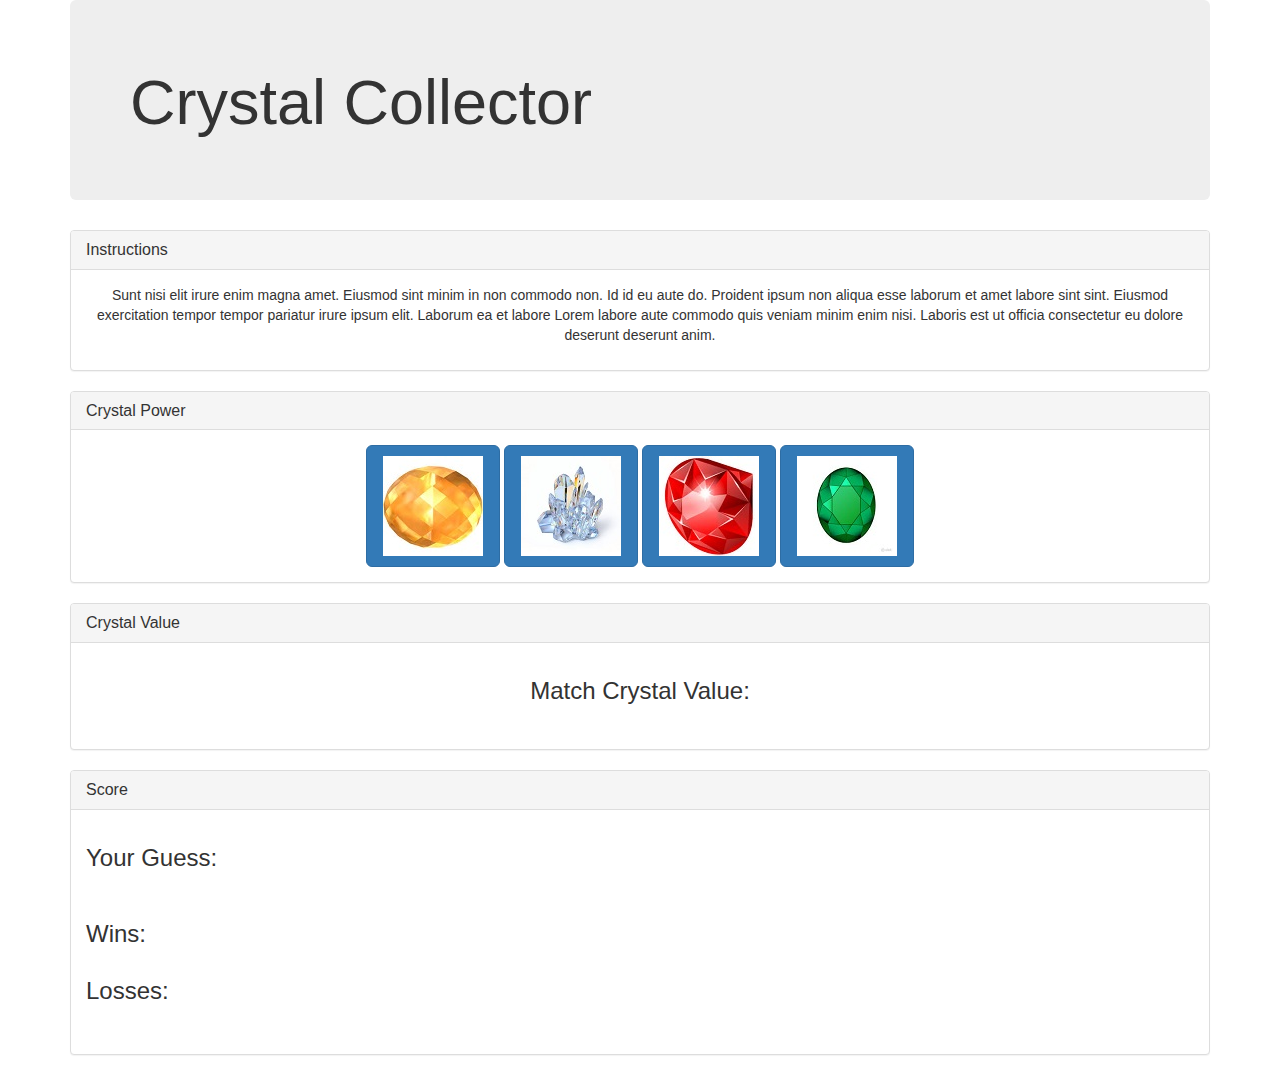
==== index.html @ 23efa3bb "initial pseudocode" ====
<!DOCTYPE html>
<html lang="en">
<head>
  <title>Bootstrap Example</title>
  <meta charset="utf-8">
  <meta name="viewport" content="width=device-width, initial-scale=1">
  <link rel="stylesheet" href="https://maxcdn.bootstrapcdn.com/bootstrap/3.3.7/css/bootstrap.min.css">
  <script src="https://ajax.googleapis.com/ajax/libs/jquery/3.3.1/jquery.min.js"></script>
  <script src="https://maxcdn.bootstrapcdn.com/bootstrap/3.3.7/js/bootstrap.min.js"></script>
  <link rel="stylesheet" href="./assets/css/style.css">
</head>
<body>

<div class="container">
  <div class="jumbotron">
    <h1 class="title">Crystal Collector</h1>      
    <p></p>
  </div>
  <div class="panel panel-default">
    <div class="panel-heading">
      <h3 class="panel-title">Instructions</h3>
    </div>
    <div class="panel-body">
            <div class="text-center">
              <p>Sunt nisi elit irure enim magna amet. Eiusmod sint minim in non commodo non. Id id eu aute do. Proident ipsum non aliqua esse laborum et amet labore sint sint. Eiusmod exercitation tempor tempor pariatur irure ipsum elit. Laborum ea et labore Lorem labore aute commodo quis veniam minim enim nisi. Laboris est ut officia consectetur eu dolore deserunt deserunt anim.</p>
            </div>
          </div>
    </div>
  <div class="panel panel-default">
        <div class="panel-heading">
          <h3 class="panel-title">Crystal Power</h3>
        </div>
        <div class="panel-body">
                <div class="text-center">
                  <button class="btn btn-primary btn-lg grow-button"><img class="img-responsive center-block" src="./assets/images/amber.jpg" alt="Your Alt Text"></button>
                  <button class="btn btn-primary btn-lg grow-button"><img class="img-responsive center-block" src="./assets/images/clear crystal.jpg" alt="Your Alt Text"></button>
                  <button class="btn btn-primary btn-lg grow-button"><img class="img-responsive center-block" src="./assets/images/ruby.jpg" alt="Your Alt Text"></button>
                  <button class="btn btn-primary btn-lg grow-button"><img class="img-responsive center-block" src="./assets/images/emerald.jpg" alt="Your Alt Text"></button>
                </div>
              </div>
        </div>
        <div class="panel panel-default">
          <div class="panel-heading">
            <h3 class="panel-title">Crystal Value</h3>
          </div>
          <div class="panel-body">
                  <div class="text-center">
                    <h3>Match Crystal Value:</h3><label = "Crystal-Value">
                    </label>
                  </div>
                </div>
          </div>
        <div class="panel panel-default">
          <div class="panel-heading">
            <h3 class="panel-title">Score</h3>
          </div>
          <div class="panel-body">
                  <div class="text-left">
                    <h3>Your Guess:</h3><label = "your-guess"></label>
                    <h3>Wins:</h3><label = "wins">
                    <h3>Losses:</h3><label = "losses"></label>
                    </label>
                  </div>
                </div>
          </div>
      </div>
</body>
</html>
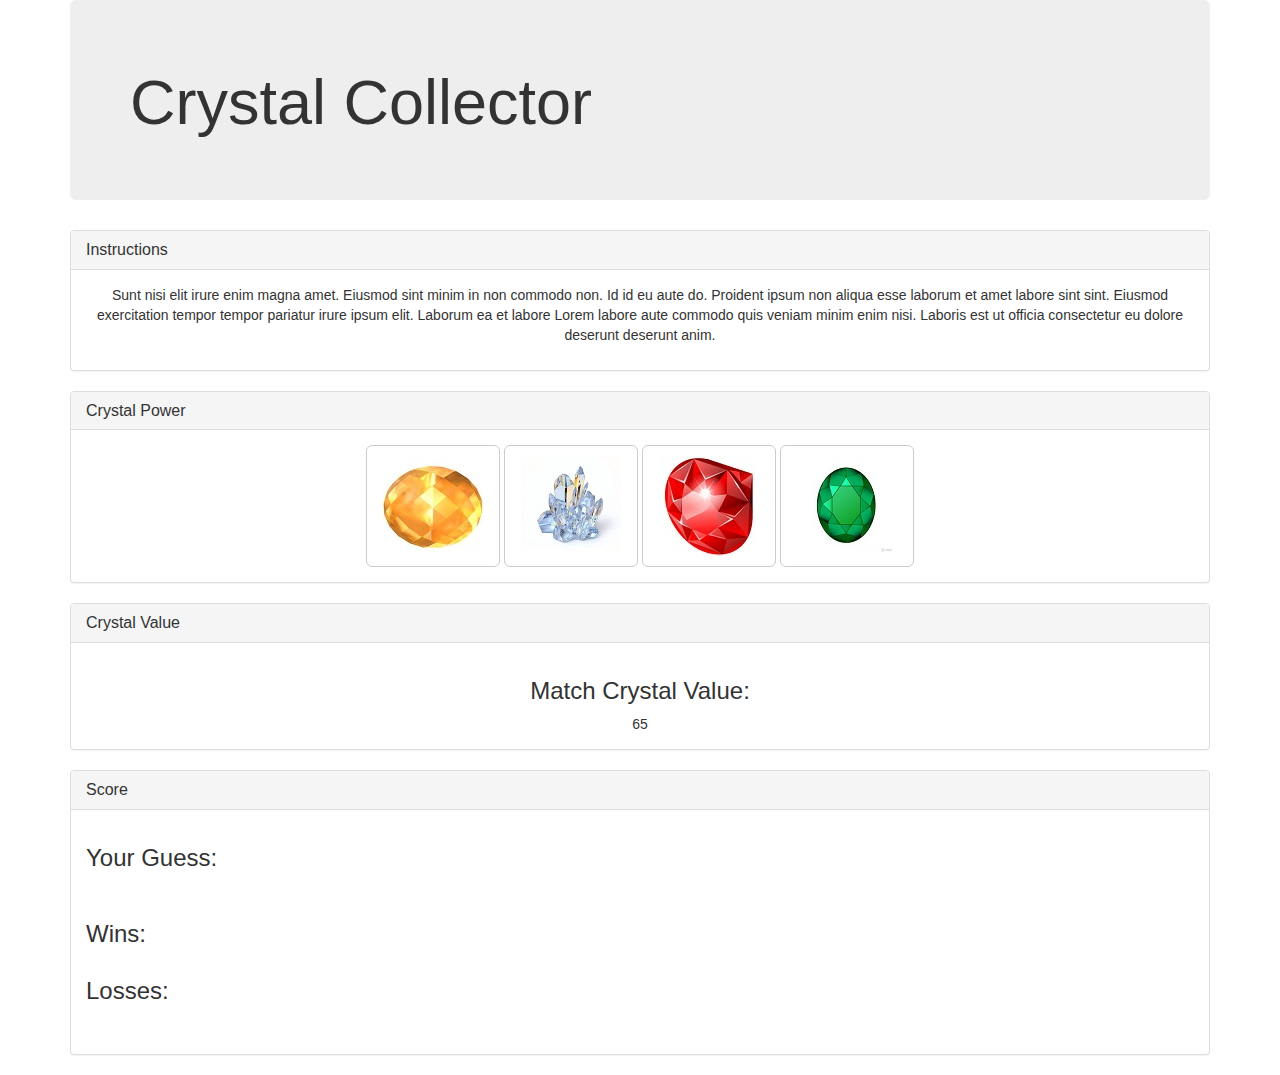
==== commit 879da2fd: "update html button links" ====
--- a/index.html
+++ b/index.html
@@ -5,7 +5,7 @@
   <meta charset="utf-8">
   <meta name="viewport" content="width=device-width, initial-scale=1">
   <link rel="stylesheet" href="https://maxcdn.bootstrapcdn.com/bootstrap/3.3.7/css/bootstrap.min.css">
-  <script src="https://ajax.googleapis.com/ajax/libs/jquery/3.3.1/jquery.min.js"></script>
+  <script src="https://cdnjs.cloudflare.com/ajax/libs/jquery/3.2.1/jquery.min.js"></script>
   <script src="https://maxcdn.bootstrapcdn.com/bootstrap/3.3.7/js/bootstrap.min.js"></script>
   <link rel="stylesheet" href="./assets/css/style.css">
 </head>
@@ -32,10 +32,10 @@
         </div>
         <div class="panel-body">
                 <div class="text-center">
-                  <button class="btn btn-primary btn-lg grow-button"><img class="img-responsive center-block" src="./assets/images/amber.jpg" alt="Your Alt Text"></button>
-                  <button class="btn btn-primary btn-lg grow-button"><img class="img-responsive center-block" src="./assets/images/clear crystal.jpg" alt="Your Alt Text"></button>
-                  <button class="btn btn-primary btn-lg grow-button"><img class="img-responsive center-block" src="./assets/images/ruby.jpg" alt="Your Alt Text"></button>
-                  <button class="btn btn-primary btn-lg grow-button"><img class="img-responsive center-block" src="./assets/images/emerald.jpg" alt="Your Alt Text"></button>
+                  <button class="btn btn-default btn-lg crystal-amber"><img class="img-responsive center-block" src="./assets/images/amber.jpg" alt="Amber Crystal"></button>
+                  <button class="btn btn-default btn-lg crystal-clear"><img class="img-responsive center-block" src="./assets/images/clear crystal.jpg" alt="Clear Crystal"></button>
+                  <button class="btn btn-default btn-lg crystal-ruby"><img class="img-responsive center-block" src="./assets/images/ruby.jpg" alt="Ruby Crystal"></button>
+                  <button class="btn btn-default btn-lg crystal-emerald"><img class="img-responsive center-block" src="./assets/images/emerald.jpg" alt="Emerald Crystal"></button>
                 </div>
               </div>
         </div>
@@ -45,8 +45,8 @@
           </div>
           <div class="panel-body">
                   <div class="text-center">
-                    <h3>Match Crystal Value:</h3><label = "Crystal-Value">
-                    </label>
+                    <h3>Match Crystal Value:</h3><div class = "match-value">
+                    </div>
                   </div>
                 </div>
           </div>
@@ -64,5 +64,6 @@
                 </div>
           </div>
       </div>
+      <script type="text/javascript" src="./assets/javascript/game.js"></script>
 </body>
 </html>
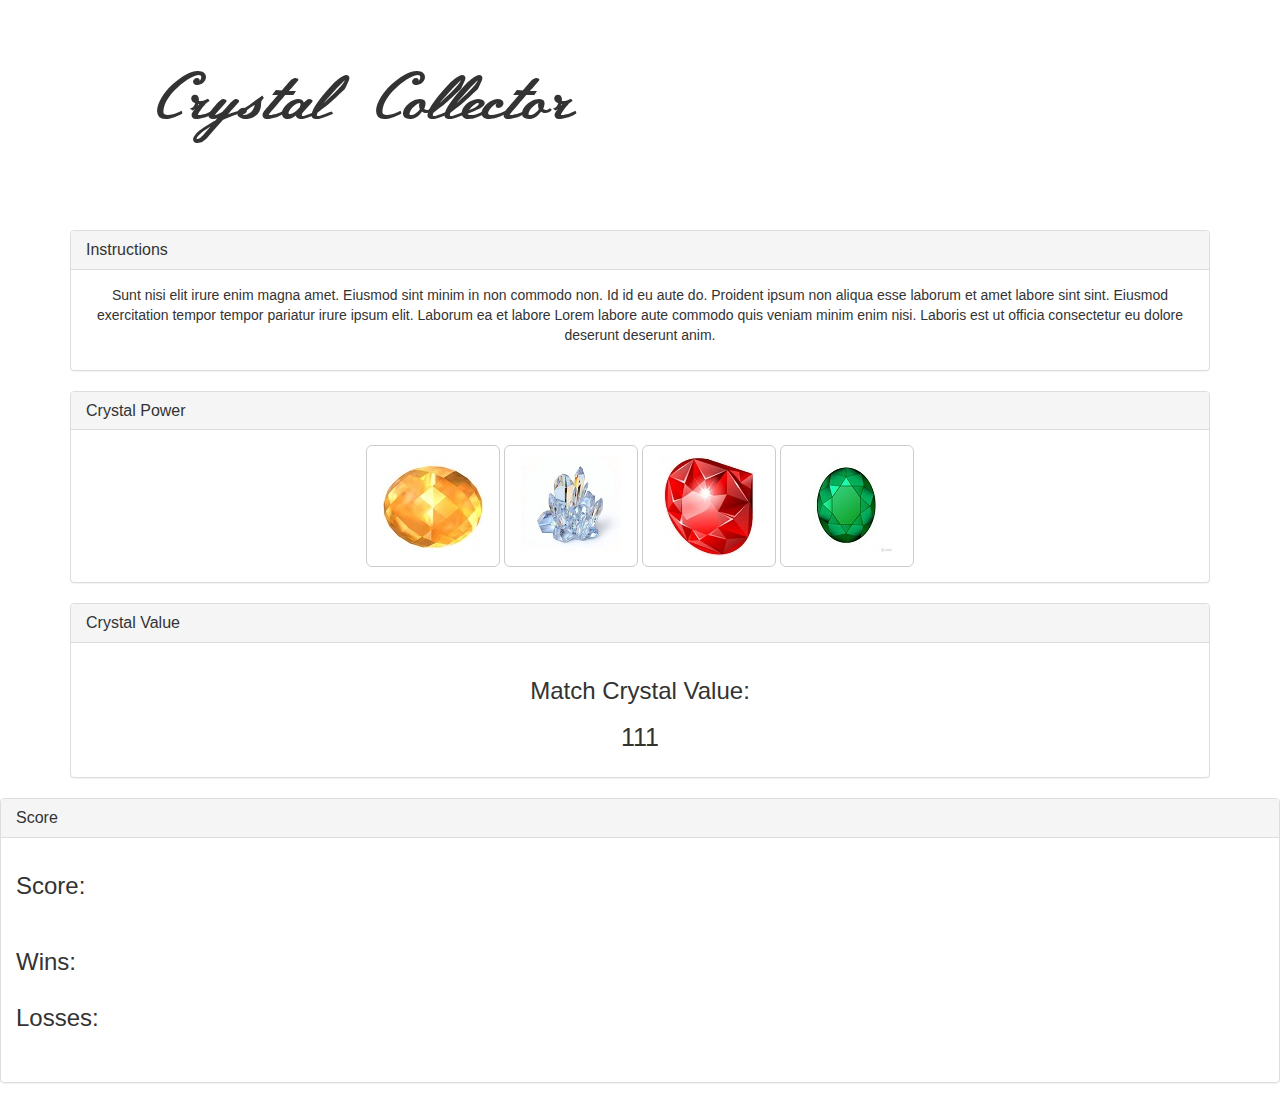
==== commit 05bc955e: "circling the drain" ====
--- a/index.html
+++ b/index.html
@@ -30,22 +30,24 @@
         <div class="panel-heading">
           <h3 class="panel-title">Crystal Power</h3>
         </div>
+        <div id = "crystals">
         <div class="panel-body">
                 <div class="text-center">
-                  <button class="btn btn-default btn-lg crystal-amber"><img class="img-responsive center-block" src="./assets/images/amber.jpg" alt="Amber Crystal"></button>
-                  <button class="btn btn-default btn-lg crystal-clear"><img class="img-responsive center-block" src="./assets/images/clear crystal.jpg" alt="Clear Crystal"></button>
-                  <button class="btn btn-default btn-lg crystal-ruby"><img class="img-responsive center-block" src="./assets/images/ruby.jpg" alt="Ruby Crystal"></button>
-                  <button class="btn btn-default btn-lg crystal-emerald"><img class="img-responsive center-block" src="./assets/images/emerald.jpg" alt="Emerald Crystal"></button>
+                  <button id = "crystal-amber" class="btn btn-default btn-lg crystal"><img class="img-responsive center-block" src="./assets/images/amber.jpg" alt="Amber Crystal"></button>
+                  <button id = "crystal-clear" class="btn btn-default btn-lg crystal"><img class="img-responsive center-block" src="./assets/images/clear crystal.jpg" alt="Clear Crystal"></button>
+                  <button id = "crystal-ruby" class="btn btn-default btn-lg crystal"><img class="img-responsive center-block" src="./assets/images/ruby.jpg" alt="Ruby Crystal"></button>
+                  <button id = "crystal-emerald" class="btn btn-default btn-lg crystal"><img class="img-responsive center-block" src="./assets/images/emerald.jpg" alt="Emerald Crystal"></button>
                 </div>
               </div>
-        </div>
+          </div>
+    </div>
         <div class="panel panel-default">
           <div class="panel-heading">
             <h3 class="panel-title">Crystal Value</h3>
           </div>
           <div class="panel-body">
                   <div class="text-center">
-                    <h3>Match Crystal Value:</h3><div class = "match-value">
+                    <h3>Match Crystal Value:</h3><h3><div class = "match-value"></h3>
                     </div>
                   </div>
                 </div>
@@ -56,7 +58,7 @@
           </div>
           <div class="panel-body">
                   <div class="text-left">
-                    <h3>Your Guess:</h3><label = "your-guess"></label>
+                    <h3>Score:</h3><label id = "score"></label>
                     <h3>Wins:</h3><label = "wins">
                     <h3>Losses:</h3><label = "losses"></label>
                     </label>
--- a/assets/css/style.css
+++ b/assets/css/style.css
@@ -0,0 +1,37 @@
+
+@import url('https://fonts.googleapis.com/css?family=Meie+Script|Shadows+Into+Light|Arvo|Monda');
+ 
+ body {
+    background-image: url("../images/pow-star.png")
+  }
+
+   .match-value {
+    font-size: 25px;
+   }
+
+  .jumbotron {
+      background-color: #ffff;
+      background-position: center;
+  }
+
+  .title {
+    font-family: 'Meie Script', cursive;
+    font-size: 45pt;
+    font-weight: 600;
+  }
+
+  .button-image {
+    content: "";
+    width: 16px;
+    height: 16px;
+    display: inline-block;
+    margin-right: 5px;
+    vertical-align: text-top;
+    background-color: transparent;
+    background-position : center center;
+    background-repeat:no-repeat;
+}
+
+  .sappphire {
+      background-image: url("../images/blue-sapphire.png")
+  }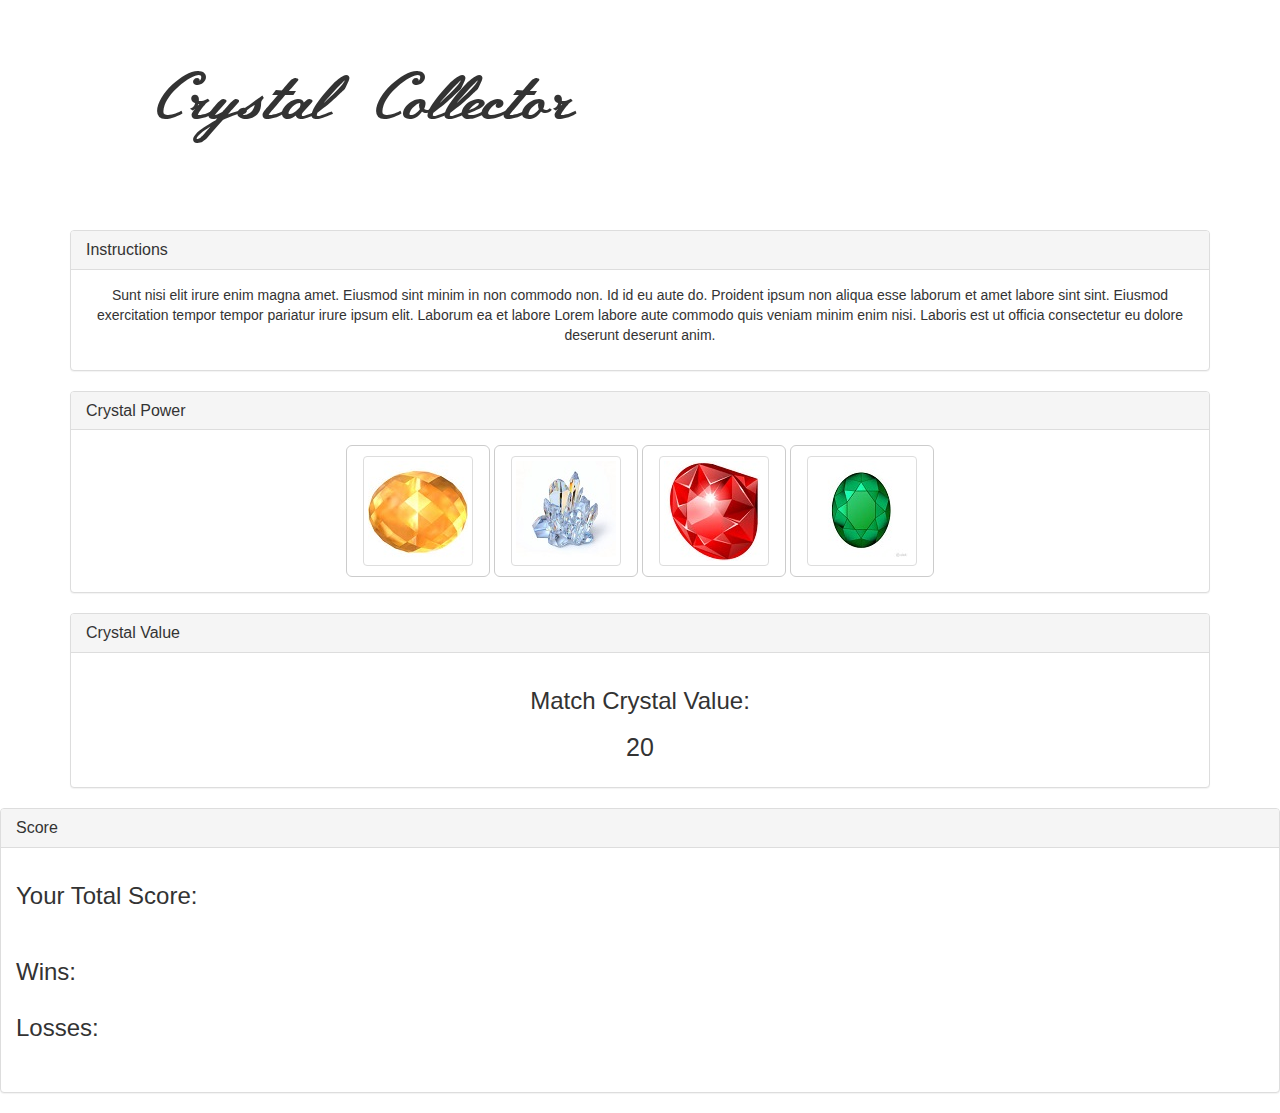
==== commit e250bb6b: "working cyrstals and score" ====
--- a/index.html
+++ b/index.html
@@ -33,10 +33,10 @@
         <div id = "crystals">
         <div class="panel-body">
                 <div class="text-center">
-                  <button id = "crystal-amber" class="btn btn-default btn-lg crystal"><img class="img-responsive center-block" src="./assets/images/amber.jpg" alt="Amber Crystal"></button>
-                  <button id = "crystal-clear" class="btn btn-default btn-lg crystal"><img class="img-responsive center-block" src="./assets/images/clear crystal.jpg" alt="Clear Crystal"></button>
-                  <button id = "crystal-ruby" class="btn btn-default btn-lg crystal"><img class="img-responsive center-block" src="./assets/images/ruby.jpg" alt="Ruby Crystal"></button>
-                  <button id = "crystal-emerald" class="btn btn-default btn-lg crystal"><img class="img-responsive center-block" src="./assets/images/emerald.jpg" alt="Emerald Crystal"></button>
+                  <button id = "crystal-amber" class="btn btn-default btn-lg crystal"><img class="img-thumbnail amber" src="./assets/images/amber.jpg" alt="Amber Crystal"></button>
+                  <button id = "crystal-diamond" class="btn btn-default btn-lg crystal"><img class="img-thumbnail diamond" src="./assets/images/clear crystal.jpg" alt="Diamond Crystal"></button>
+                  <button id = "crystal-ruby" class="btn btn-default btn-lg crystal"><img class="img-thumbnail ruby" src="./assets/images/ruby.jpg" alt="Ruby Crystal"></button>
+                  <button id = "crystal-emerald" class="btn btn-default btn-lg crystal"><img class="img-thumbnail emerald" src="./assets/images/emerald.jpg" alt="Emerald Crystal"></button>
                 </div>
               </div>
           </div>
@@ -58,7 +58,7 @@
           </div>
           <div class="panel-body">
                   <div class="text-left">
-                    <h3>Score:</h3><label id = "score"></label>
+                    <h3>Your Total Score:</h3><label id = "score"></label>
                     <h3>Wins:</h3><label = "wins">
                     <h3>Losses:</h3><label = "losses"></label>
                     </label>
@@ -67,5 +67,10 @@
           </div>
       </div>
       <script type="text/javascript" src="./assets/javascript/game.js"></script>
+      <script
+  src="https://code.jquery.com/jquery-3.3.1.min.js"
+  integrity="sha256-FgpCb/KJQlLNfOu91ta32o/NMZxltwRo8QtmkMRdAu8="
+  crossorigin="anonymous"></script>
+  
 </body>
 </html>
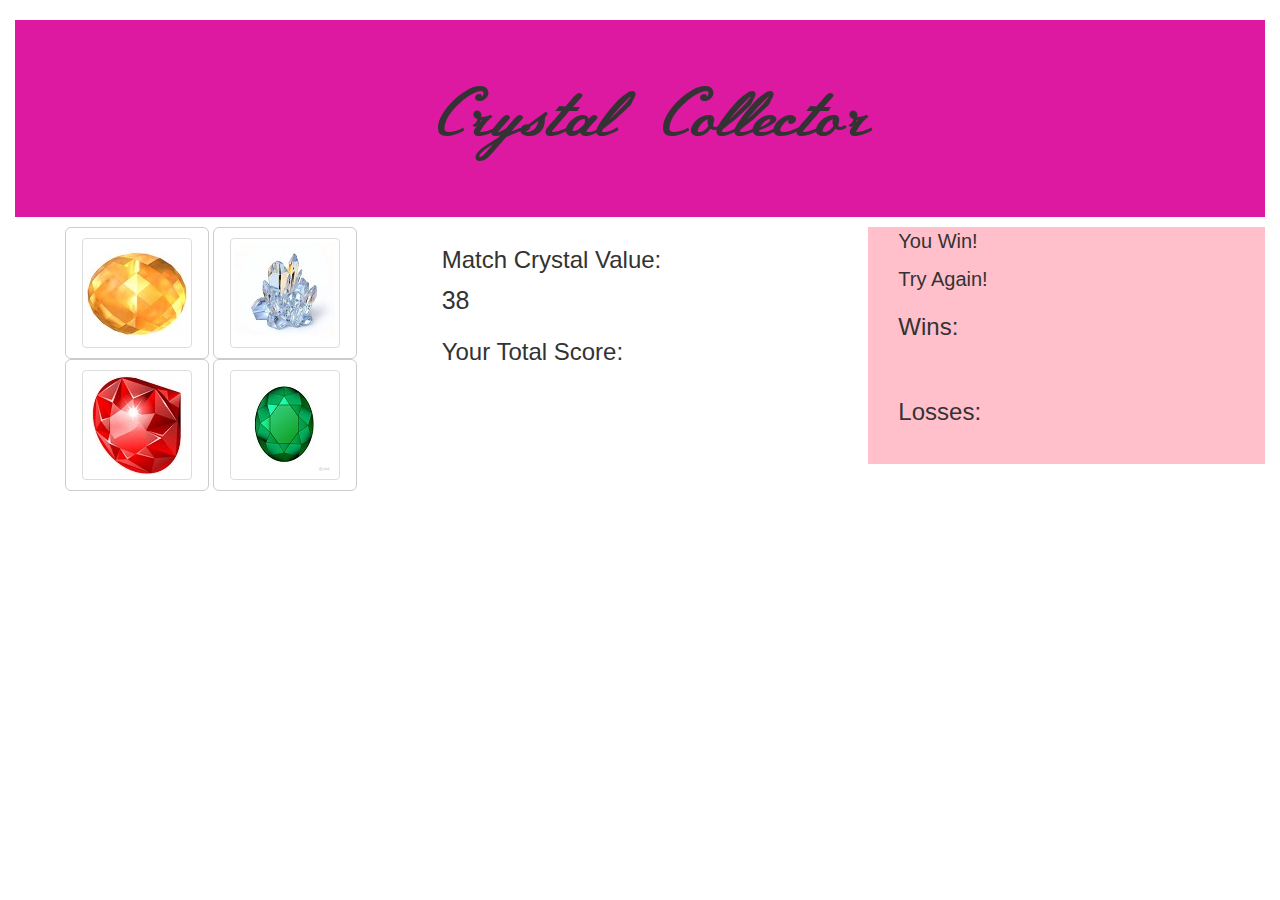
==== commit 1b8b9b63: "completed game" ====
--- a/index.html
+++ b/index.html
@@ -1,76 +1,51 @@
 <!DOCTYPE html>
 <html lang="en">
 <head>
-  <title>Bootstrap Example</title>
-  <meta charset="utf-8">
-  <meta name="viewport" content="width=device-width, initial-scale=1">
-  <link rel="stylesheet" href="https://maxcdn.bootstrapcdn.com/bootstrap/3.3.7/css/bootstrap.min.css">
-  <script src="https://cdnjs.cloudflare.com/ajax/libs/jquery/3.2.1/jquery.min.js"></script>
-  <script src="https://maxcdn.bootstrapcdn.com/bootstrap/3.3.7/js/bootstrap.min.js"></script>
-  <link rel="stylesheet" href="./assets/css/style.css">
+    <meta charset="UTF-8">
+    <meta name="viewport" content="width=device-width, initial-scale=1.0">
+    <meta http-equiv="X-UA-Compatible" content="ie=edge">
+    <link rel="stylesheet" href="https://maxcdn.bootstrapcdn.com/bootstrap/3.3.7/css/bootstrap.min.css">
+    <script src="https://cdnjs.cloudflare.com/ajax/libs/jquery/3.2.1/jquery.min.js"></script>
+    <script src="https://maxcdn.bootstrapcdn.com/bootstrap/3.3.7/js/bootstrap.min.js"></script>
+    <link rel="stylesheet" href="./assets/css/style.css">
+    <title>Crystal PowerUp!</title>
 </head>
+
+<header>
+</header>
 <body>
-
-<div class="container">
-  <div class="jumbotron">
-    <h1 class="title">Crystal Collector</h1>      
-    <p></p>
-  </div>
-  <div class="panel panel-default">
-    <div class="panel-heading">
-      <h3 class="panel-title">Instructions</h3>
+    <div class="container-fluid">
+        <div class = "row">
+            <div class = "col-md-12">
+                <h1 class="title">Crystal Collector</h1>      
+            </div>
+        </div>
+        <div class = "row">
+            <div class = "col-md-4">
+                <div class id = "crystals">
+                        <button id = "crystal-amber" class="btn btn-default btn-lg crystal"><img class="img-thumbnail amber" src="./assets/images/amber.jpg" alt="Amber Crystal"></button>
+                        <button id = "crystal-diamond" class="btn btn-default btn-lg crystal"><img class="img-thumbnail diamond" src="./assets/images/clear crystal.jpg" alt="Diamond Crystal"></button>
+                        <button id = "crystal-ruby" class="btn btn-default btn-lg crystal"><img class="img-thumbnail ruby" src="./assets/images/ruby.jpg" alt="Ruby Crystal"></button>
+                        <button id = "crystal-emerald" class="btn btn-default btn-lg crystal"><img class="img-thumbnail emerald" src="./assets/images/emerald.jpg" alt="Emerald Crystal"></button>
+                </div>
+            </div>
+            <div class = "col-md-3">
+                <div class id = "matchMe"> 
+                    <h3>Match Crystal Value:</h3><div class = "match-value"></div>
+                    <h3>Your Total Score:</h3><label id = "score"></label>
+                </div>
+            </div>
+            <div class = "col-md-4 pull-right">
+                <div class id = "scores"> 
+                    <span class="you-win"><p>You Win!</p></span>
+                    <span class="you-lose"><p>Try Again!</p></span>
+                    <h3>Wins:</h3><label id = "wins"></label>
+                    <h3>Losses:</h3><label id = "losses"></label>
+                </div>
+            </div>
     </div>
-    <div class="panel-body">
-            <div class="text-center">
-              <p>Sunt nisi elit irure enim magna amet. Eiusmod sint minim in non commodo non. Id id eu aute do. Proident ipsum non aliqua esse laborum et amet labore sint sint. Eiusmod exercitation tempor tempor pariatur irure ipsum elit. Laborum ea et labore Lorem labore aute commodo quis veniam minim enim nisi. Laboris est ut officia consectetur eu dolore deserunt deserunt anim.</p>
-            </div>
-          </div>
+    <script type="text/javascript" src="./assets/javascript/game.js"></script>
+    <script src="https://code.jquery.com/jquery-3.3.1.min.js" integrity="sha256-FgpCb/KJQlLNfOu91ta32o/NMZxltwRo8QtmkMRdAu8=" crossorigin="anonymous"></script>
     </div>
-  <div class="panel panel-default">
-        <div class="panel-heading">
-          <h3 class="panel-title">Crystal Power</h3>
-        </div>
-        <div id = "crystals">
-        <div class="panel-body">
-                <div class="text-center">
-                  <button id = "crystal-amber" class="btn btn-default btn-lg crystal"><img class="img-thumbnail amber" src="./assets/images/amber.jpg" alt="Amber Crystal"></button>
-                  <button id = "crystal-diamond" class="btn btn-default btn-lg crystal"><img class="img-thumbnail diamond" src="./assets/images/clear crystal.jpg" alt="Diamond Crystal"></button>
-                  <button id = "crystal-ruby" class="btn btn-default btn-lg crystal"><img class="img-thumbnail ruby" src="./assets/images/ruby.jpg" alt="Ruby Crystal"></button>
-                  <button id = "crystal-emerald" class="btn btn-default btn-lg crystal"><img class="img-thumbnail emerald" src="./assets/images/emerald.jpg" alt="Emerald Crystal"></button>
-                </div>
-              </div>
-          </div>
-    </div>
-        <div class="panel panel-default">
-          <div class="panel-heading">
-            <h3 class="panel-title">Crystal Value</h3>
-          </div>
-          <div class="panel-body">
-                  <div class="text-center">
-                    <h3>Match Crystal Value:</h3><h3><div class = "match-value"></h3>
-                    </div>
-                  </div>
-                </div>
-          </div>
-        <div class="panel panel-default">
-          <div class="panel-heading">
-            <h3 class="panel-title">Score</h3>
-          </div>
-          <div class="panel-body">
-                  <div class="text-left">
-                    <h3>Your Total Score:</h3><label id = "score"></label>
-                    <h3>Wins:</h3><label = "wins">
-                    <h3>Losses:</h3><label = "losses"></label>
-                    </label>
-                  </div>
-                </div>
-          </div>
-      </div>
-      <script type="text/javascript" src="./assets/javascript/game.js"></script>
-      <script
-  src="https://code.jquery.com/jquery-3.3.1.min.js"
-  integrity="sha256-FgpCb/KJQlLNfOu91ta32o/NMZxltwRo8QtmkMRdAu8="
-  crossorigin="anonymous"></script>
-  
 </body>
-</html>
+</html>--- a/assets/css/style.css
+++ b/assets/css/style.css
@@ -5,19 +5,44 @@
     background-image: url("../images/pow-star.png")
   }
 
-   .match-value {
+h1 {
+  font-family: 'Meie Script', cursive;
+  background: rgb(221, 25, 162);
+  text-align: center;
+  font-size: 65px;
+  font-weight: 600;
+  padding: 5%;
+  }
+
+  #matchMe {
+    font-size: 20px;
+  }
+
+  #wrap-around {
+    border: solid; color: black; width: 25px;
+  }
+  
+  #scores {
+    display: block;
+    background-color: pink;
+    padding-left: 30px;
+    padding-right: 30px;
+    font-size: 20px;
+  }
+
+  #crystals {
+    padding-left: 50px;
+    padding-right: 50px;
+  }
+
+
+   .score, .match-value {
     font-size: 25px;
    }
 
   .jumbotron {
       background-color: #ffff;
       background-position: center;
-  }
-
-  .title {
-    font-family: 'Meie Script', cursive;
-    font-size: 45pt;
-    font-weight: 600;
   }
 
   .button-image {
@@ -34,4 +59,5 @@
 
   .sappphire {
       background-image: url("../images/blue-sapphire.png")
-  }+  }
+
